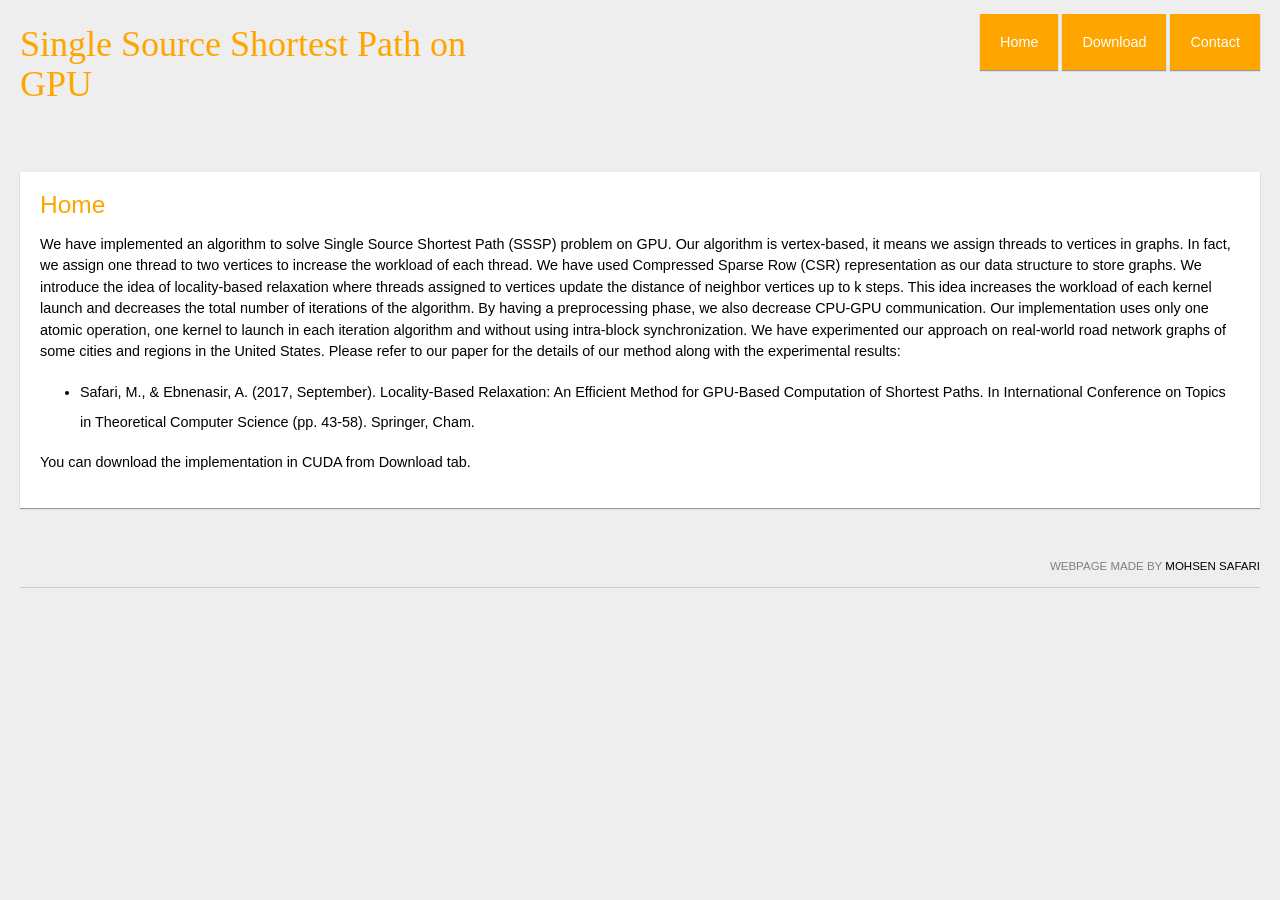
==== index.html @ 280da030 "Update index.html" ====
<!DOCTYPE html>
<html>
<head>

<!-- your webpage info goes here -->

    <title>Single Source Shortest Path (SSSP) on GPU</title>
	
	

<!-- you should always add your stylesheet (css) in the head tag so that it starts loading before the page html is being displayed -->	
	<link rel="stylesheet" href="style.css" type="text/css" />
	
</head>
<body>

<!-- webpage content goes here in the body -->

	<div id="page">
		<div id="logo">
			<h1>Single Source Shortest Path on GPU</h1>
		</div>
		<div id="nav">
			<ul>
				<li><a href="#/home.html">Home</a></li>
				<li><a href="#/download.html">Download</a></li>
				<li><a href="#/contact.html">Contact</a></li>
			</ul>	
		</div>
		<div id="content">
			<h2>Home</h2>
			<p>
				We have implemented an algorithm to solve Single Source Shortest Path (SSSP) problem on GPU. Our algorithm is vertex-based, it means we assign threads to vertices in graphs. In fact, we assign one thread to two vertices to increase the workload of each thread. We have used Compressed Sparse Row (CSR) representation as our data structure to store graphs. We introduce the idea of locality-based relaxation where threads assigned to vertices update the distance of neighbor vertices up to k steps. This idea increases the workload of each kernel launch and decreases the total number of iterations of the algorithm. By having a preprocessing phase, we also decrease CPU-GPU communication. Our implementation uses only one atomic operation, one kernel to launch in each iteration algorithm and without using intra-block synchronization. We have experimented our approach on real-world road network graphs of some cities and regions in the United States.   
				Please refer to our paper for the details of our method along with the experimental results:
			<ul>
				<li> Safari, M., & Ebnenasir, A. (2017, September). Locality-Based Relaxation: An Efficient Method for GPU-Based Computation of Shortest Paths. In International Conference on Topics in Theoretical Computer Science (pp. 43-58). Springer, Cham. </li>
			</ul>	
			</p>
			<p>
				You can download the implementation in CUDA from Download tab.
			</p>
		</div>
		<div id="footer">
			<p>
				Webpage made by <a href="/" target="_blank">Mohsen Safari</a>
			</p>
		</div>
	</div>
</body>
</html>
---- style.css ----
/*
* multi-line comment
*/
p{ line-height: 1.5em; }
h1, h2, h3, h4{
    color: orange;
	font-weight: normal;
	line-height: 1.1em;
	margin: 0 0 .5em 0;
}
h1{ font-size: 2.5em; }
h2{ font-size: 1.7em; }
a{
	color: black;
	text-decoration: none;
}
	a:hover,
	a:active{ text-decoration: underline; }

/* you can structure your code's white space so that it is as readable for when you come back in the future or for other people to read and edit quickly */

body{
    font-family: arial; font-size: 90%; line-height: 1.2em; width: 100%; margin: 0; background: #eee;
}
/* you can put your code all in one line like above */
#page{ margin: 20px; }

/* or on different lines like below */
#logo{
	width: 40%;
	margin-top: 5px;
	font-family: georgia;
	display: inline-block;
}
/* but try and be as concise as possible */
#nav{
	width: 60%;
	display: inline-block;
	text-align: right;
	float: right;
}
	#nav ul{}
		#nav ul li{
			display: inline-block;
			height: 62px;
		}
			#nav ul li a{
				padding: 20px;
				background: orange;
				color: white;
			}
			#nav ul li a:hover{
				background-color: #ffb424;
				box-shadow: 0px 1px 1px #666;
			}
			#nav ul li a:active{ background-color: #ff8f00; }

#content{
	margin: 50px 0;
	background: white;
	padding: 20px;
	clear: both;
	line-height: 30px;
}
#footer{
	border-bottom: 1px #ccc solid;
	margin-bottom: 10px;
}
	#footer p{
		text-align: right;
		text-transform: uppercase;
		font-size: 80%;
		color: grey;
	}

/* multiple styles seperated by a , */
#content,
ul li a{ box-shadow: 0px 1px 1px #999; }
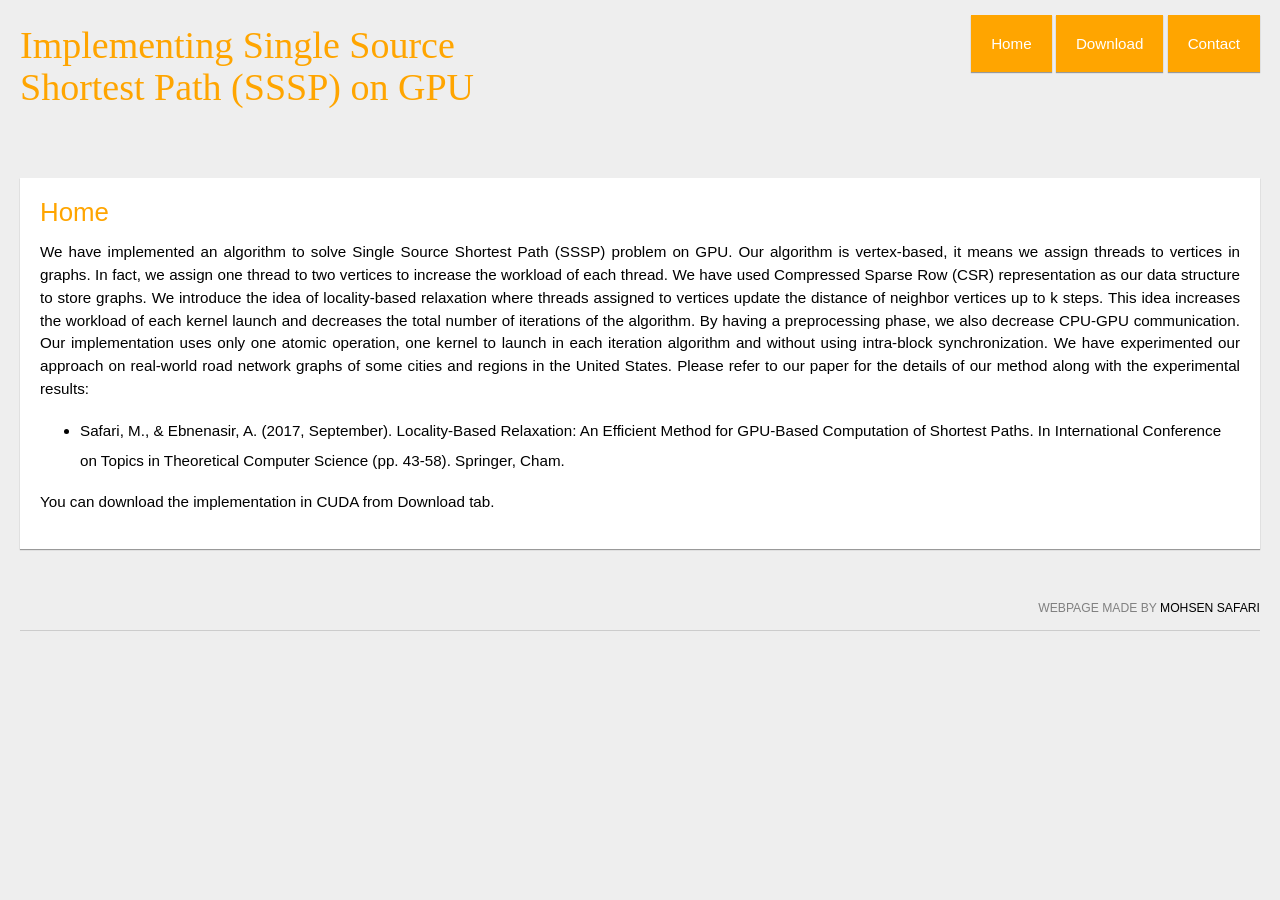
==== commit 4b2b37ed: "Update index.html" ====
--- a/index.html
+++ b/index.html
@@ -18,7 +18,7 @@
 
 	<div id="page">
 		<div id="logo">
-			<h1>Single Source Shortest Path on GPU</h1>
+			<h1>Implementing Single Source Shortest Path (SSSP) on GPU</h1>
 		</div>
 		<div id="nav">
 			<ul>
--- a/style.css
+++ b/style.css
@@ -1,7 +1,7 @@
 /*
 * multi-line comment
 */
-p{ line-height: 1.5em; }
+p{ line-height: 1.5em; text-align:justify; }
 h1, h2, h3, h4{
     color: orange;
 	font-weight: normal;
@@ -20,7 +20,7 @@
 /* you can structure your code's white space so that it is as readable for when you come back in the future or for other people to read and edit quickly */
 
 body{
-    font-family: arial; font-size: 90%; line-height: 1.2em; width: 100%; margin: 0; background: #eee;
+    font-family: arial; font-size: 95%; line-height: 1.2em; width: 100%; margin: 0; background: #eee;
 }
 /* you can put your code all in one line like above */
 #page{ margin: 20px; }
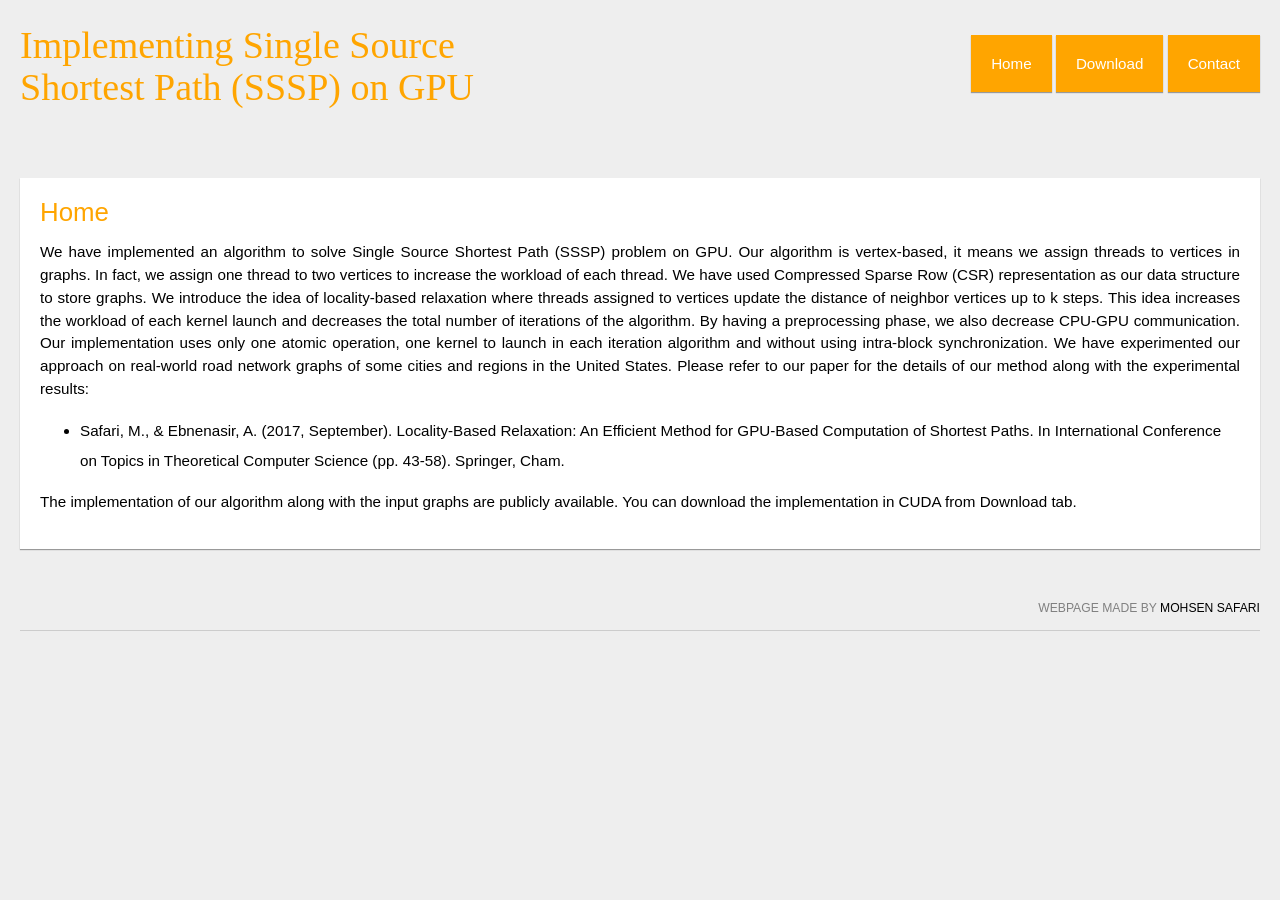
==== commit abc61f47: "Update index.html" ====
--- a/index.html
+++ b/index.html
@@ -37,7 +37,7 @@
 			</ul>	
 			</p>
 			<p>
-				You can download the implementation in CUDA from Download tab.
+				The implementation of our algorithm along with the input graphs are publicly available. You can download the implementation in CUDA from Download tab.
 			</p>
 		</div>
 		<div id="footer">
--- a/style.css
+++ b/style.css
@@ -38,6 +38,7 @@
 	display: inline-block;
 	text-align: right;
 	float: right;
+	margin-top: 20px;
 }
 	#nav ul{}
 		#nav ul li{
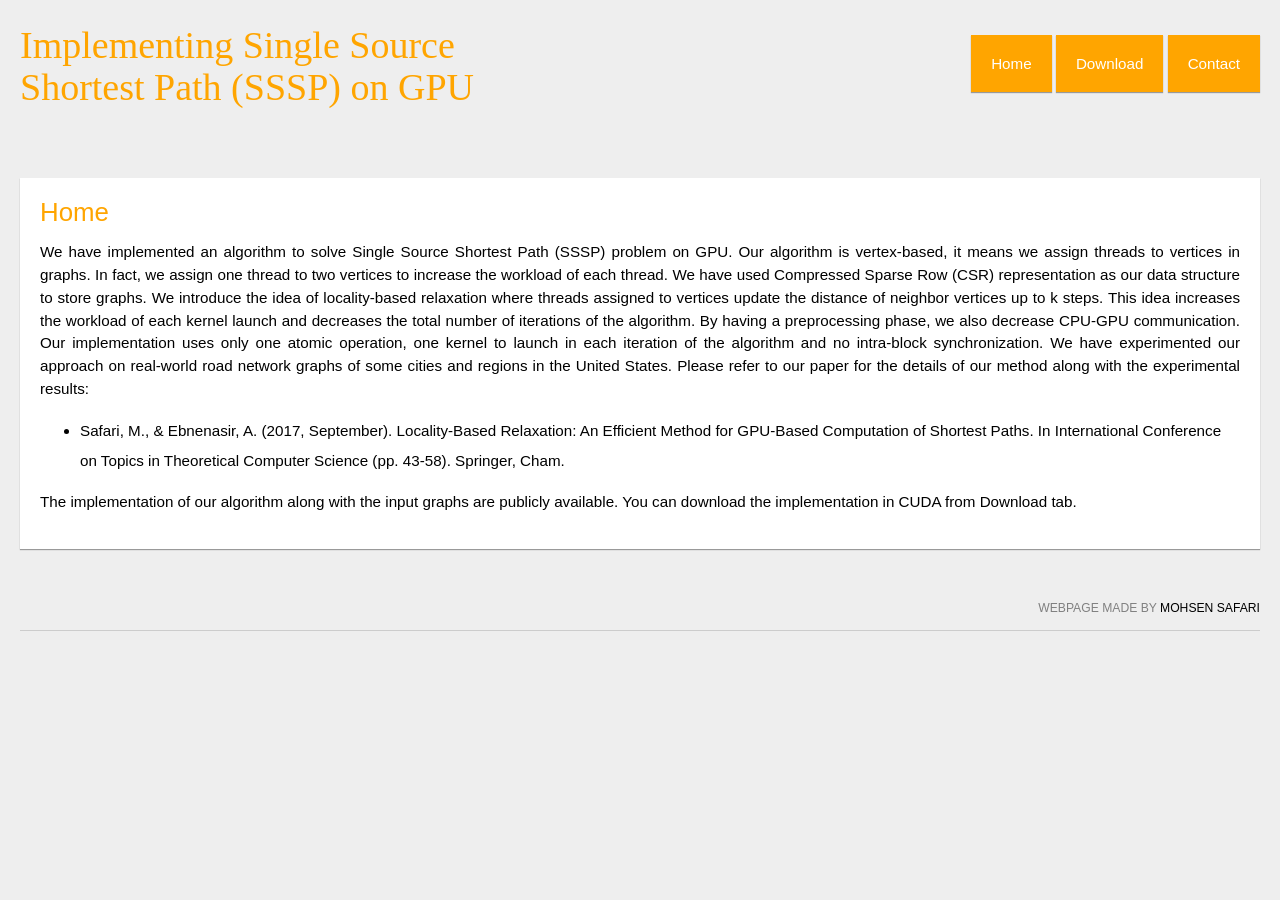
==== commit 7f019d5a: "Update index.html" ====
--- a/index.html
+++ b/index.html
@@ -4,7 +4,7 @@
 
 <!-- your webpage info goes here -->
 
-    <title>Single Source Shortest Path (SSSP) on GPU</title>
+    <title>Locality-Based Relaxation</title>
 	
 	
 
@@ -23,14 +23,14 @@
 		<div id="nav">
 			<ul>
 				<li><a href="#/home.html">Home</a></li>
-				<li><a href="#/download.html">Download</a></li>
+				<li><a href="https://github.com/GPUGraphProcessing/SSSP.git/archive/master.zip">Download</a></li>
 				<li><a href="#/contact.html">Contact</a></li>
 			</ul>	
 		</div>
 		<div id="content">
 			<h2>Home</h2>
 			<p>
-				We have implemented an algorithm to solve Single Source Shortest Path (SSSP) problem on GPU. Our algorithm is vertex-based, it means we assign threads to vertices in graphs. In fact, we assign one thread to two vertices to increase the workload of each thread. We have used Compressed Sparse Row (CSR) representation as our data structure to store graphs. We introduce the idea of locality-based relaxation where threads assigned to vertices update the distance of neighbor vertices up to k steps. This idea increases the workload of each kernel launch and decreases the total number of iterations of the algorithm. By having a preprocessing phase, we also decrease CPU-GPU communication. Our implementation uses only one atomic operation, one kernel to launch in each iteration algorithm and without using intra-block synchronization. We have experimented our approach on real-world road network graphs of some cities and regions in the United States.   
+				We have implemented an algorithm to solve Single Source Shortest Path (SSSP) problem on GPU. Our algorithm is vertex-based, it means we assign threads to vertices in graphs. In fact, we assign one thread to two vertices to increase the workload of each thread. We have used Compressed Sparse Row (CSR) representation as our data structure to store graphs. We introduce the idea of locality-based relaxation where threads assigned to vertices update the distance of neighbor vertices up to k steps. This idea increases the workload of each kernel launch and decreases the total number of iterations of the algorithm. By having a preprocessing phase, we also decrease CPU-GPU communication. Our implementation uses only one atomic operation, one kernel to launch in each iteration of the algorithm and no intra-block synchronization. We have experimented our approach on real-world road network graphs of some cities and regions in the United States.   
 				Please refer to our paper for the details of our method along with the experimental results:
 			<ul>
 				<li> Safari, M., & Ebnenasir, A. (2017, September). Locality-Based Relaxation: An Efficient Method for GPU-Based Computation of Shortest Paths. In International Conference on Topics in Theoretical Computer Science (pp. 43-58). Springer, Cham. </li>
